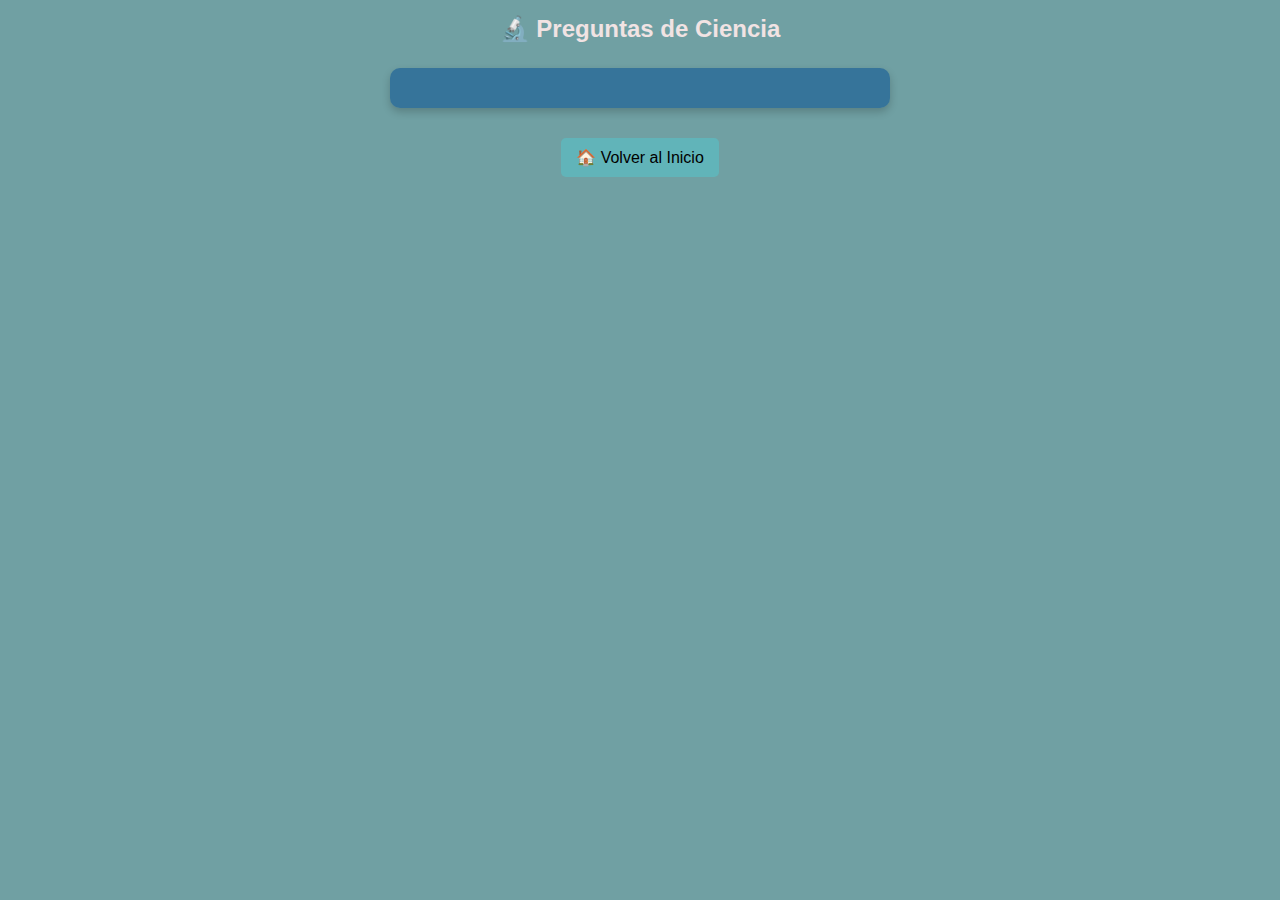
==== ciencia.html @ 612c0bf8 "primercommit" ====
<!DOCTYPE html>
<html lang="es">
<head>
    <meta charset="UTF-8">
    <meta name="viewport" content="width=device-width, initial-scale=1.0">
    <title>Trivia de Ciencia</title>
    <link rel="stylesheet" href="trivia.css">
</head>
<body>

    <h1>🔬 Preguntas de Ciencia</h1>
    
    <div id="preguntas-container"></div>
    <div id="resultado-container"></div>
    <div id="mensaje-container"></div>

    <button id="btn-terminar" onclick="window.location.href='inicio.html'">🏠 Volver al Inicio</button>

    <script src="trivia.js" defer></script>
</body>
</html>
---- trivia.css ----
/* Reset General */
* {
    margin: 0;
    padding: 0;
    box-sizing: border-box;
}

/* General Body */
body {
    font-family: Arial, sans-serif;
    text-align: center;
    background-color: #216b70a4;
    padding: 10px;
    line-height: 1.6;
}

body.modo-oscuro {
    background-color: #121212;
    color: #f1f1f1;
}

/* --- Encabezado --- */
h1 {
    color: #f1e3e3;
    font-size: 24px;
    margin-bottom: 20px;
}

/* --- Botones Responsivos --- */
button {
    background-color: #61b4b9;
    color: #000;
    border: none;
    padding: 10px 15px;
    font-size: 16px;
    cursor: pointer;
    border-radius: 5px;
    margin: 10px auto;
    transition: background 0.3s ease;
}

button:hover {
    background-color: #0056b3;
    color: #fff;
}

@media (max-width: 480px) {
    button {
        width: 90%; /* Botones adaptables en móvil */
        font-size: 14px;
        padding: 10px;
    }
}

/* --- Contenedor de Preguntas --- */
#preguntas-container {
    background: rgba(28, 95, 150, 0.692);
    width: 90%; /* Se ajusta en móvil */
    max-width: 500px;
    margin: 20px auto;
    padding: 20px;
    border-radius: 10px;
    box-shadow: 0 4px 8px rgba(0, 0, 0, 0.2);
}

/* --- Modal (Formulario de Edición) --- */
.modal {
    position: fixed;
    top: 10%;
    left: 50%;
    transform: translate(-50%, 0);
    background: #fff;
    padding: 15px;
    width: 90%;
    max-width: 400px;
    border-radius: 8px;
    box-shadow: 0 4px 8px rgba(0, 0, 0, 0.2);
    z-index: 1000;
    overflow-y: auto;
}

.modal-contenido button {
    margin: 10px 0;
    width: 100%;
}

body.modo-oscuro .modal {
    background: #1e1e1e;
    color: #f1f1f1;
}

/* --- Footer --- */
footer {
    background-color: #0e3335;
    padding: 10px 0;
    position: relative; /* Cambia de fixed a relative */
    bottom: 0;
    left: 0;
    right: 0;
    width: 100%;
    text-align: center;
    display: flex;
    justify-content: space-around;
}

footer a {
    color: #fff;
    text-decoration: none;
    padding: 10px 15px;
    border-radius: 5px;
    font-size: 14px;
}

footer a:hover {
    background-color: #000000;
    color: #61b4b9;
}

/* --- Categorías Responsivas --- */
.categoria {
    display: flex;
    flex-direction: column;
    justify-content: center;
    align-items: center;
    background-color: #ffffff;
    padding: 15px;
    border-radius: 10px;
    box-shadow: 0px 4px 10px rgba(0, 0, 0, 0.2);
    width: 100%; /* Ocupa todo el ancho en móviles */
    max-width: 300px; /* Se ajusta en pantallas grandes */
    text-align: center;
}
body.modo-oscuro .categoria {
    background: #2a2a2a;
    color: #f1f1f1;
}

body.modo-oscuro .categoria img {
    border: 1px solid #444;
}

/* --- Notificaciones --- */
.notificacion {
    position: fixed;
    top: 20px;
    right: 20px;
    z-index: 1100;
    padding: 10px 15px;
    border-radius: 5px;
    color: #fff;
    font-size: 14px;
    box-shadow: 0 2px 5px rgba(0, 0, 0, 0.2);
}

.notificacion.exito {
    background-color: #4caf50;
}

.notificacion.error {
    background-color: #f44336;
}

.notificacion.info {
    background-color: #2196f3;
}
/* Ajustes para las imágenes de las categorías */
.categoria img {
    display: block; /* Centra la imagen */
    max-width: 90%; /* Se ajusta al ancho del contenedor */
    height: auto; /* Mantiene la proporción original */
    margin: 0 auto; /* Centra la imagen dentro del contenedor */
    border-radius: 10px; /* Bordes redondeados */
    object-fit: cover; /* Asegura que se vea bien dentro del espacio disponible */
    box-shadow: 0px 2px 4px rgba(0, 0, 0, 0.2); /* Añade profundidad visual */
}


.categoria:last-child {
    margin-bottom: 0; /* Soluciona el problema de espaciado para el último elemento */
}

.categoria:hover {
    transform: scale(1.1);
    box-shadow: 0px 6px 12px rgba(0, 0, 0, 0.3); /* Agrega más profundidad visual */
}



@media (max-width: 480px) {
    .categoria {
        width: 100%; /* Ocupa toda la fila en móvil */
        margin: 10px 0; /* Espaciado vertical entre categorías */
    }
}

#categorias {
    display: flex;
    flex-wrap: wrap;
    justify-content: center;
    gap: 15px;
    margin-bottom: 50px; /* Agrega un margen para evitar que el último div quede oculto */
}

html, body {
    height: 100%;
    overflow-y: auto; /* Permite el desplazamiento */
}
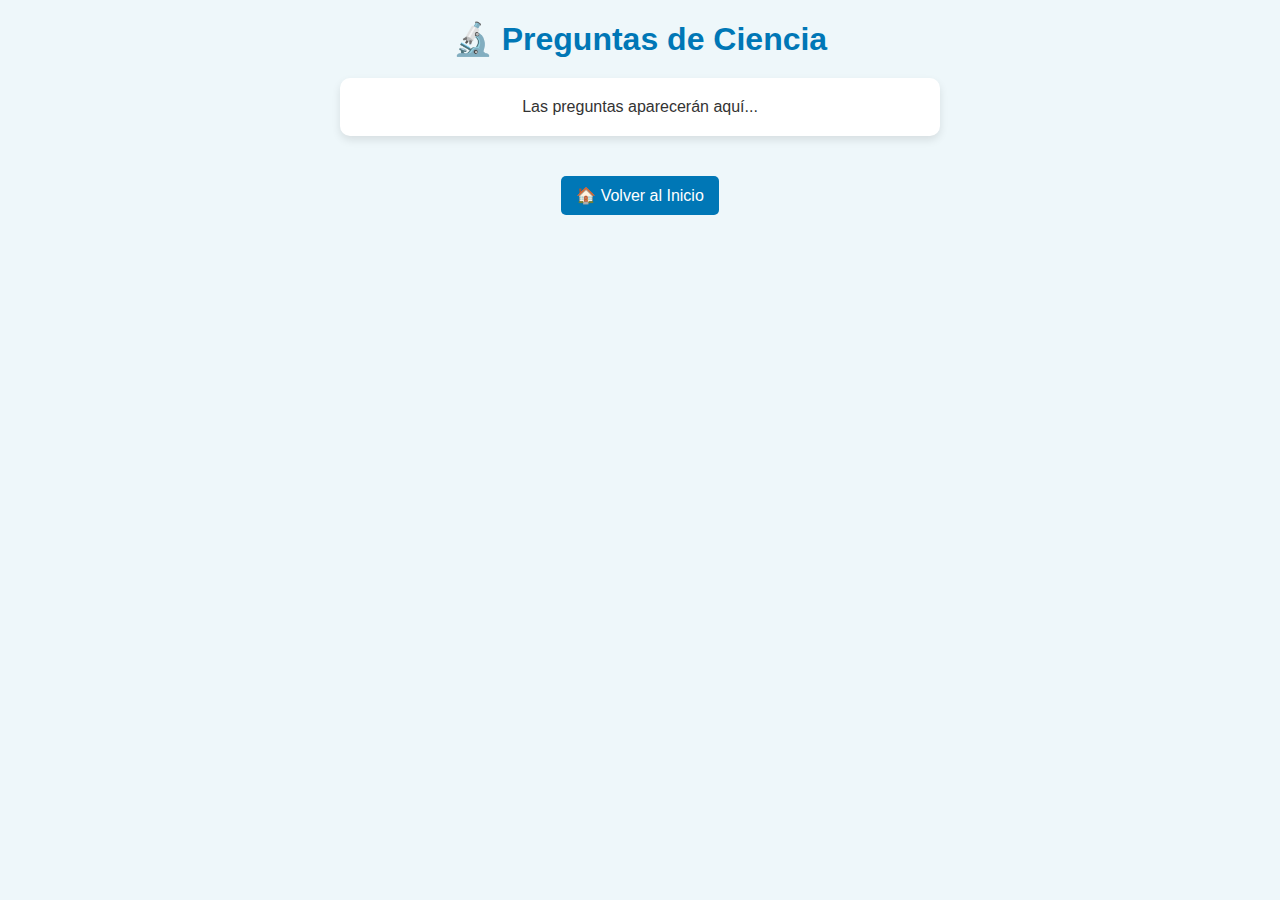
==== commit 48b9d41b: "css integrado" ====
--- a/ciencia.html
+++ b/ciencia.html
@@ -1,21 +1,102 @@
 <!DOCTYPE html>
 <html lang="es">
 <head>
-    <meta charset="UTF-8">
-    <meta name="viewport" content="width=device-width, initial-scale=1.0">
-    <title>Trivia de Ciencia</title>
-    <link rel="stylesheet" href="trivia.css">
+  <meta charset="UTF-8">
+  <meta name="viewport" content="width=device-width, initial-scale=1.0">
+  <title>Trivia de Ciencia</title>
+
+  <style>
+    * {
+      margin: 0;
+      padding: 0;
+      box-sizing: border-box;
+    }
+
+    body {
+      font-family: Arial, sans-serif;
+      background-color: #eef7fa;
+      color: #333;
+      padding: 20px;
+      text-align: center;
+    }
+
+    h1 {
+      margin-bottom: 20px;
+      color: #0077b6;
+    }
+
+    #preguntas-container {
+      margin: 20px auto;
+      max-width: 600px;
+      background-color: #ffffff;
+      padding: 20px;
+      border-radius: 10px;
+      box-shadow: 0 4px 8px rgba(0, 0, 0, 0.1);
+    }
+
+    .pregunta {
+      text-align: left;
+      margin-bottom: 20px;
+    }
+
+    .pregunta h3 {
+      margin-bottom: 10px;
+    }
+
+    .pregunta button {
+      margin: 5px 5px 10px 0;
+    }
+
+    #resultado-container,
+    #mensaje-container {
+      margin-top: 15px;
+      font-weight: bold;
+    }
+
+    button {
+      background-color: #0077b6;
+      color: white;
+      border: none;
+      padding: 10px 15px;
+      border-radius: 5px;
+      font-size: 16px;
+      cursor: pointer;
+      margin-top: 20px;
+      transition: background 0.3s ease;
+    }
+
+    button:hover {
+      background-color: #023e8a;
+    }
+
+    @media (max-width: 600px) {
+      body {
+        padding: 10px;
+      }
+
+      #preguntas-container {
+        padding: 15px;
+      }
+
+      button {
+        width: 90%;
+      }
+    }
+  </style>
 </head>
 <body>
 
-    <h1>🔬 Preguntas de Ciencia</h1>
-    
-    <div id="preguntas-container"></div>
-    <div id="resultado-container"></div>
-    <div id="mensaje-container"></div>
+  <h1>🔬 Preguntas de Ciencia</h1>
 
-    <button id="btn-terminar" onclick="window.location.href='inicio.html'">🏠 Volver al Inicio</button>
+  <div id="preguntas-container">
+    <p>Las preguntas aparecerán aquí...</p>
+  </div>
 
-    <script src="trivia.js" defer></script>
+  <div id="resultado-container"></div>
+  <div id="mensaje-container"></div>
+
+  <button id="btn-terminar" onclick="window.location.href='inicio.html'">🏠 Volver al Inicio</button>
+
+  <script src="trivia.js" defer></script>
 </body>
 </html>
